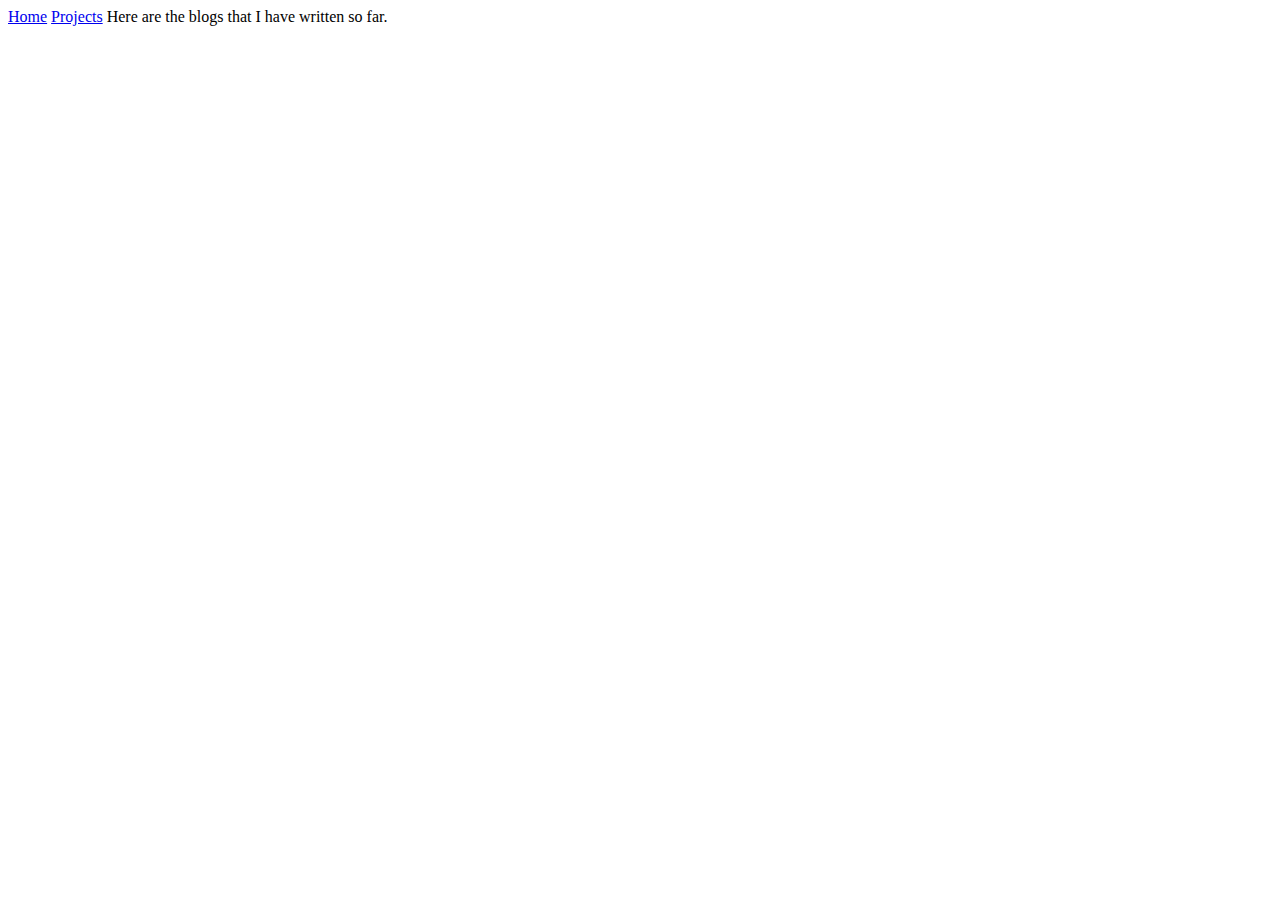
==== blogs.html @ 1f5478e9 "Add files via upload" ====
<!DOCTYPE html>
<html lang="en">
<head>
    <meta charset="UTF-8">
    <meta name="viewport" content="width=device-width, initial-scale=1.0">
    <title>Kirtan - Blogs</title>
</head>
<body>
    <a href="/index.html">Home</a>
    <a href="/projects.html">Projects</a>
    Here are the blogs that I have written so far.
</body>
</html>
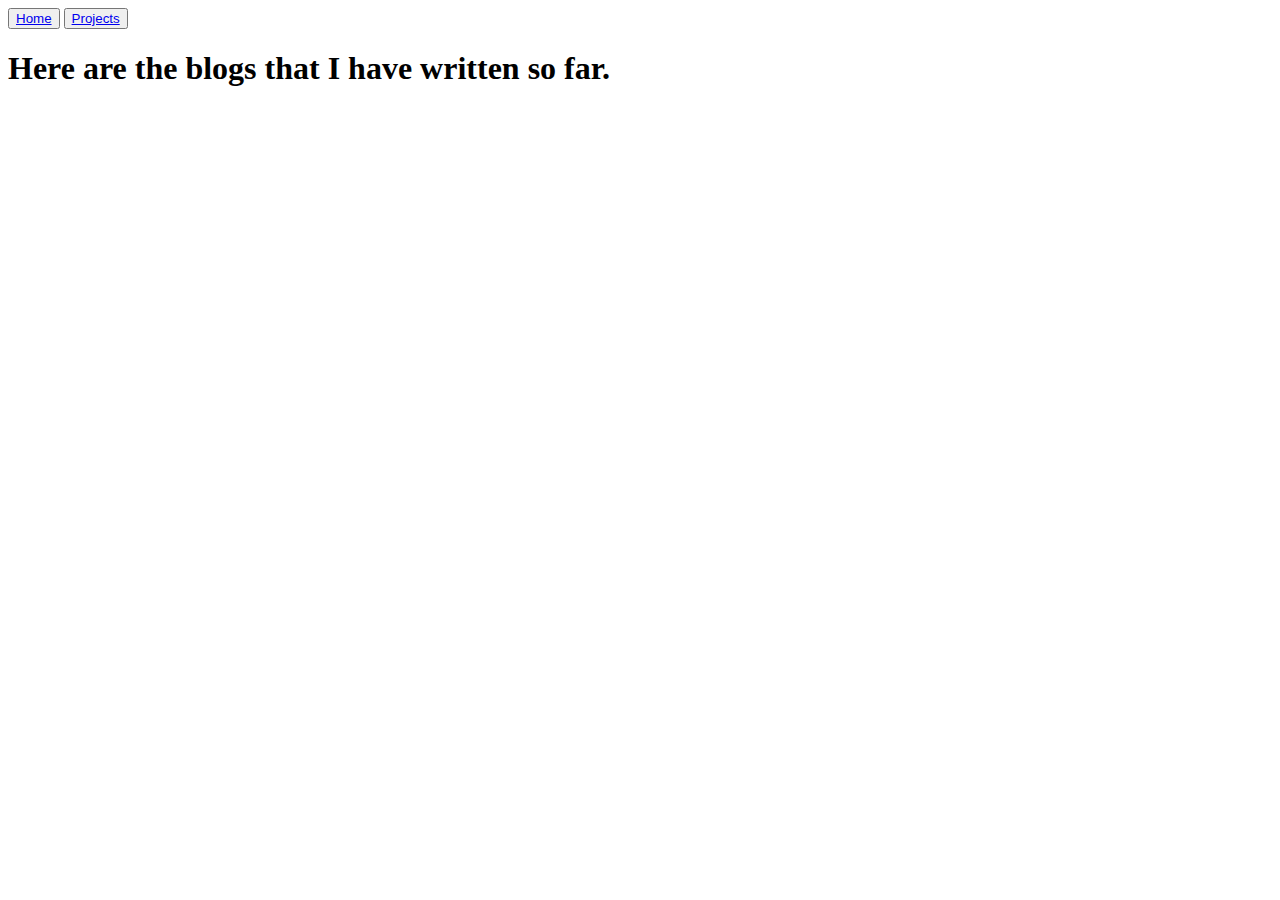
==== commit 9a6ee1ad: "Add files via upload" ====
--- a/blogs.html
+++ b/blogs.html
@@ -6,8 +6,8 @@
     <title>Kirtan - Blogs</title>
 </head>
 <body>
-    <a href="/index.html">Home</a>
-    <a href="/projects.html">Projects</a>
-    Here are the blogs that I have written so far.
+    <button><a href="/index.html">Home</a></button>
+    <button><a href="/projects.html">Projects</a></button>
+    <h1>Here are the blogs that I have written so far.</h1>
 </body>
 </html>